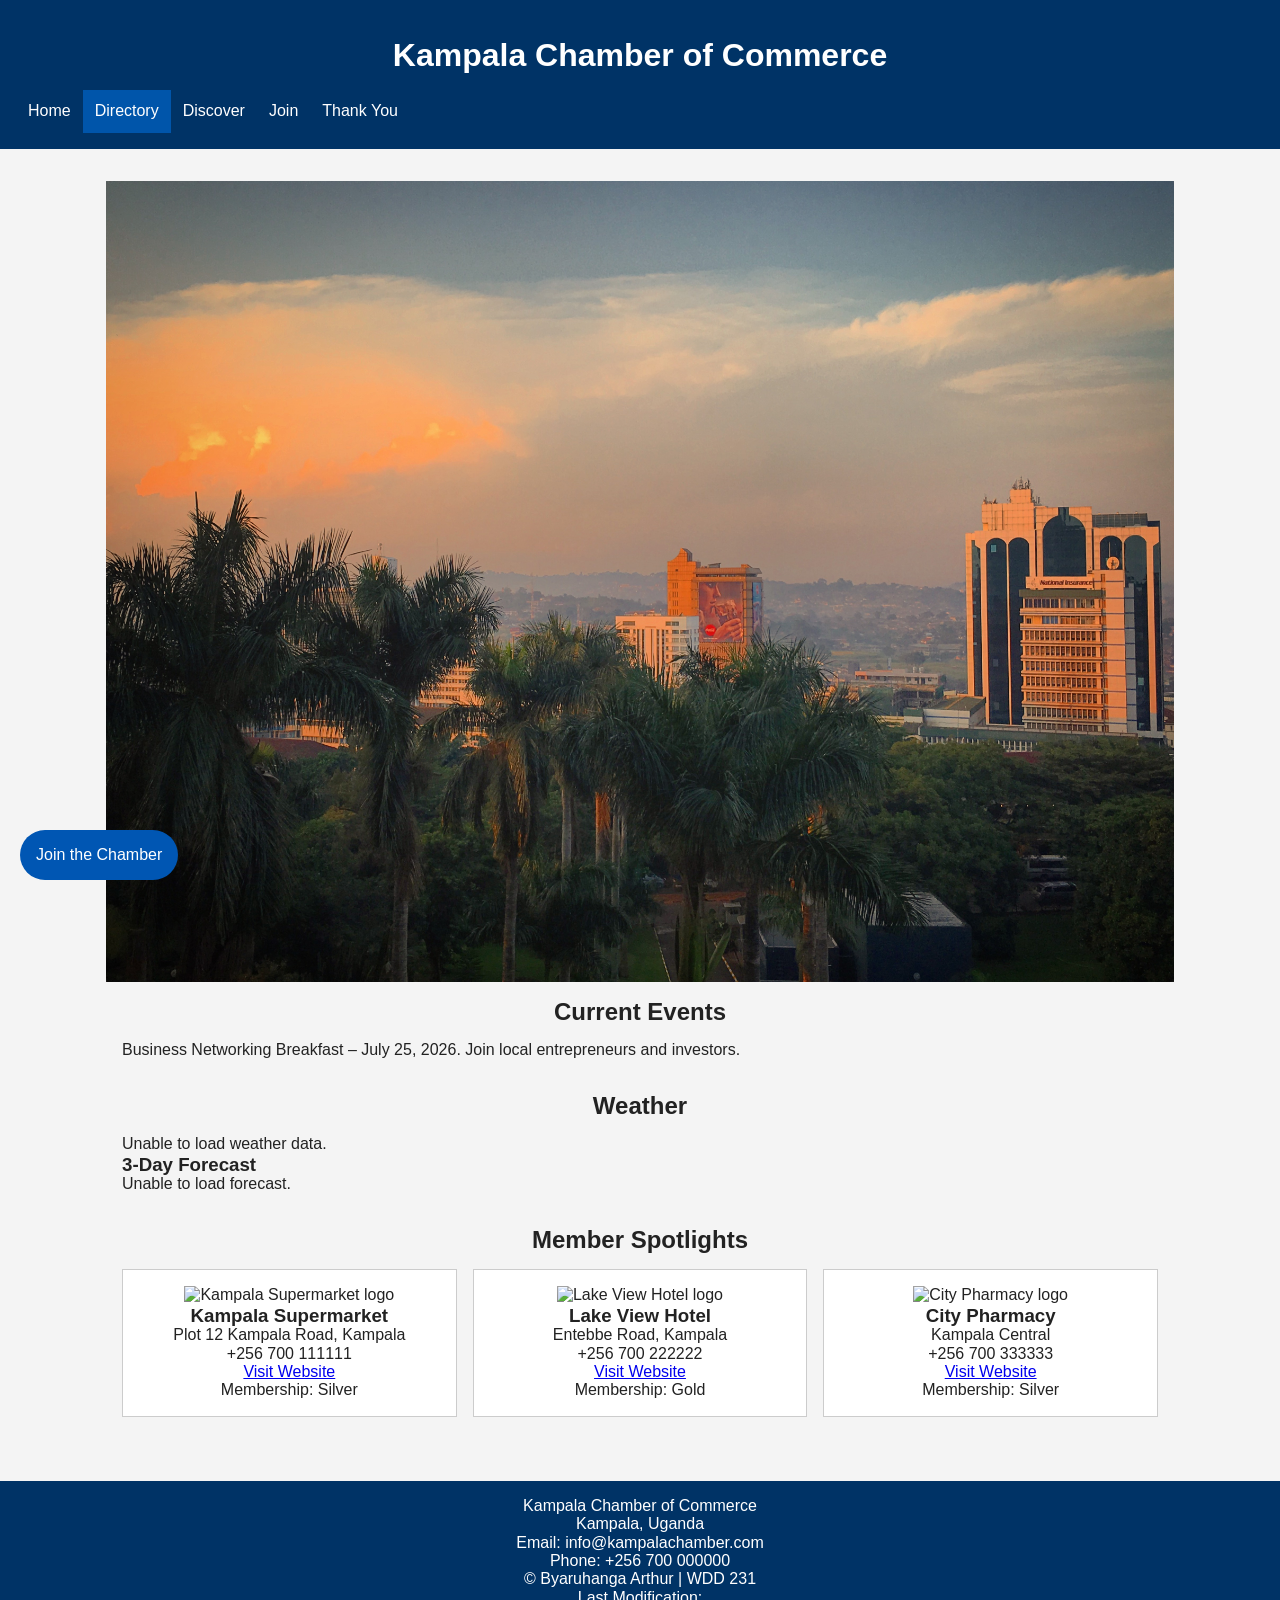
==== chamber/index.html @ ccd77c1f "Add initial HTML structure, styles, and JavaScript for weather and spotlight features" ====
<!DOCTYPE html>
<html lang="en">

<head>
    <meta charset="UTF-8">
    <meta name="viewport" content="width=device-width, initial-scale=1.0">

    <title>Kampala Chamber of Commerce</title>

    <meta name="description"
        content="Welcome to the Kampala Chamber of Commerce.Find local businesses, weather,events, and membership information.">
    <meta name="author" content="Byaruhanga Arthur">

    <link rel="icon" href="favicon.ico" type="image/x-icon">

    <!-- Open Graph Meta Tags -->
    <meta property="og:title" content="Kampala Chamber of Commerce">
    <meta property="og:description" content="Welcome to the Kampala Chamber of Commerce website.">
    <meta property="og:image" content="https://byaruhanga649.github.io/wdd231/chamber/images/chamber.jpg">
    <meta property="og:url" content="https://byaruhanga649.github.io/wdd231/chamber/directory.html">

    <!-- Google Fonts -->
    <link rel="preconnect" href="https://fonts.googleapis.com">
    <link rel="preconnect" href="https://fonts.gstatic.com" crossorigin>
    <link href="https://fonts.googleapis.com/css2?family=Roboto:wght@400;700&display=swap" rel="stylesheet">

    <!-- CSS Files -->
    <link rel="stylesheet" href="styles/normalize.css">
    <link rel="stylesheet" href="styles/small.css">
    <link rel="stylesheet" href="styles/larger.css">

    <!-- JavaScript -->
    <script src="scripts/navigation.js" defer></script>
</head>

<body>

    <header>
        <h1>Kampala Chamber of Commerce</h1>

        <button id="menu" aria-label="Open Menu"></button>

        <nav id="nav">
            <ul class="navigation">
                <a href="../index.html">Home</a>
                <a href="directory.html" class="active">Directory</a>
                <a href="discover.html">Discover</a>
                <a href="join.html">Join</a>
                <a href="thankyou.html">Thank You</a>
            </ul>
        </nav>
    </header>


    <main>

        <section class="hero">

            <img src="images/hero.jpg" alt="Kampala City">

            <a class="cta" href="join.html">
                Join the Chamber
            </a>

        </section>

        <section class="events">

            <h2>Current Events</h2>

            <p>
                Business Networking Breakfast – July 25, 2026.
                Join local entrepreneurs and investors.
            </p>

        </section>

        <section class="weather">

            <h2>Weather</h2>

            <div id="weather-info">
                Loading weather...
            </div>

            <h3>3-Day Forecast</h3>

            <div id="forecast"></div>

        </section>

        <section class="spotlights">

            <h2>Member Spotlights</h2>

            <div id="spotlights"></div>

        </section>

    </main>


    <footer>
        <p>
            Kampala Chamber of Commerce<br>
            Kampala, Uganda<br>
            Email: info@kampalachamber.com<br>
            Phone: +256 700 000000
        </p>

        <p>
            © <span id="currentyear"></span> Byaruhanga Arthur | WDD 231
        </p>

        <p>
            Last Modification:
            <span id="lastModified"></span>
        </p>
    </footer>
    <script src="scripts/home.js" defer></script>


</body>

</html>
---- chamber/styles/small.css ----
/* Mobile First */



* {

    margin: 0;

    padding: 0;

    box-sizing: border-box;

}



body {

    font-family: Arial, sans-serif;

    background: #f4f4f4;

    color: #222;

}



/* Header */



header {

    background: #003366;

    color: white;

    padding: 1rem;

}



header h1 {

    text-align: center;

    margin-bottom: 1rem;

}



/* Hamburger Button */



#menu {

    display: block;

    margin: 0 auto;

    padding: .5rem 1rem;

    border: none;

    background: white;

    color: #003366;

    font-size: 1.4rem;

    cursor: pointer;

}



/* Navigation */



nav {

    display: none;

    flex-direction: column;

    margin-top: 1rem;

}



nav.open {

    display: flex;

}



nav a {

    color: white;

    text-decoration: none;

    padding: .75rem;

    text-align: center;

}



nav a:hover,

nav a.active {

    background: #0055aa;

}



/* Main */



main {

    max-width: 1100px;

    margin: 1rem auto;

    padding: 1rem;

}



main h2 {

    text-align: center;

    margin-bottom: 1rem;

}



/* Buttons */



.view-buttons {

    text-align: center;

    margin-bottom: 1rem;

}



.view-buttons button {

    padding: .6rem 1rem;

    margin: .3rem;

    cursor: pointer;

}



/* Member Cards */



#members.grid {

    display: grid;

    grid-template-columns: 1fr;

    gap: 1rem;

}



#members.grid section {

    background: white;

    padding: 1rem;

    border-radius: 8px;

    text-align: center;

    box-shadow: 0 2px 5px rgba(0, 0, 0, .2);

}



#members.grid img {

    width: 120px;

    height: auto;

    margin-bottom: .5rem;

}



/* Footer */



footer {

    background: #003366;

    color: white;

    text-align: center;

    padding: 1rem;

    margin-top: 2rem;

}



/* List View */



#members.list {

    display: block;

}



#members.list section {

    display: block;

    background: white;

    padding: 1rem;

    margin-bottom: 1rem;

    border-radius: 6px;

}



.list img {

    display: none;

}
#menu {
    display: block;
    font-size: 2rem;
    border: none;
    background: white;
    color: #003366;
    cursor: pointer;
}

#menu::before {
    content: "☰";
}

#menu.open::before {
    content: "✖";
}


.navigation {
    display: none;
    flex-direction: column;
}


.navigation.open {
    display: flex;
}


.navigation li {
    text-align: center;
}
hero {
    position: relative;
}

.hero img {
    width: 100%;
    height: auto;
    display: block;
}

.cta {
    position: absolute;
    bottom: 20px;
    left: 20px;
    background: #0056b3;
    color: white;
    padding: 1rem;
    text-decoration: none;
    border-radius: 400px;
}

.events,
.weather,
.spotlights {
    padding: 1rem;
}
/* Company Spotlights */

#spotlights {
    display: grid;
    gap: 1rem;
}


.spotlight-card {
    border: 1px solid #ccc;
    padding: 1rem;
    text-align: center;
    background: white;
}


.spotlight-card img {
    width: 120px;
    height: 120px;
    object-fit: contain;
}
---- chamber/styles/larger.css ----
@media screen and (min-width: 768px) {
    #spotlights {
        grid-template-columns: repeat(3, 1fr);

    }

    #menu {
        display: none;
    }

    #nav {
        display: block;
    }

    .navigation {
        display: flex;
        flex-direction: row;
    }

    .navigation li a {
        color: white;
        text-decoration: none;
        padding: 0.75rem;
    }

}
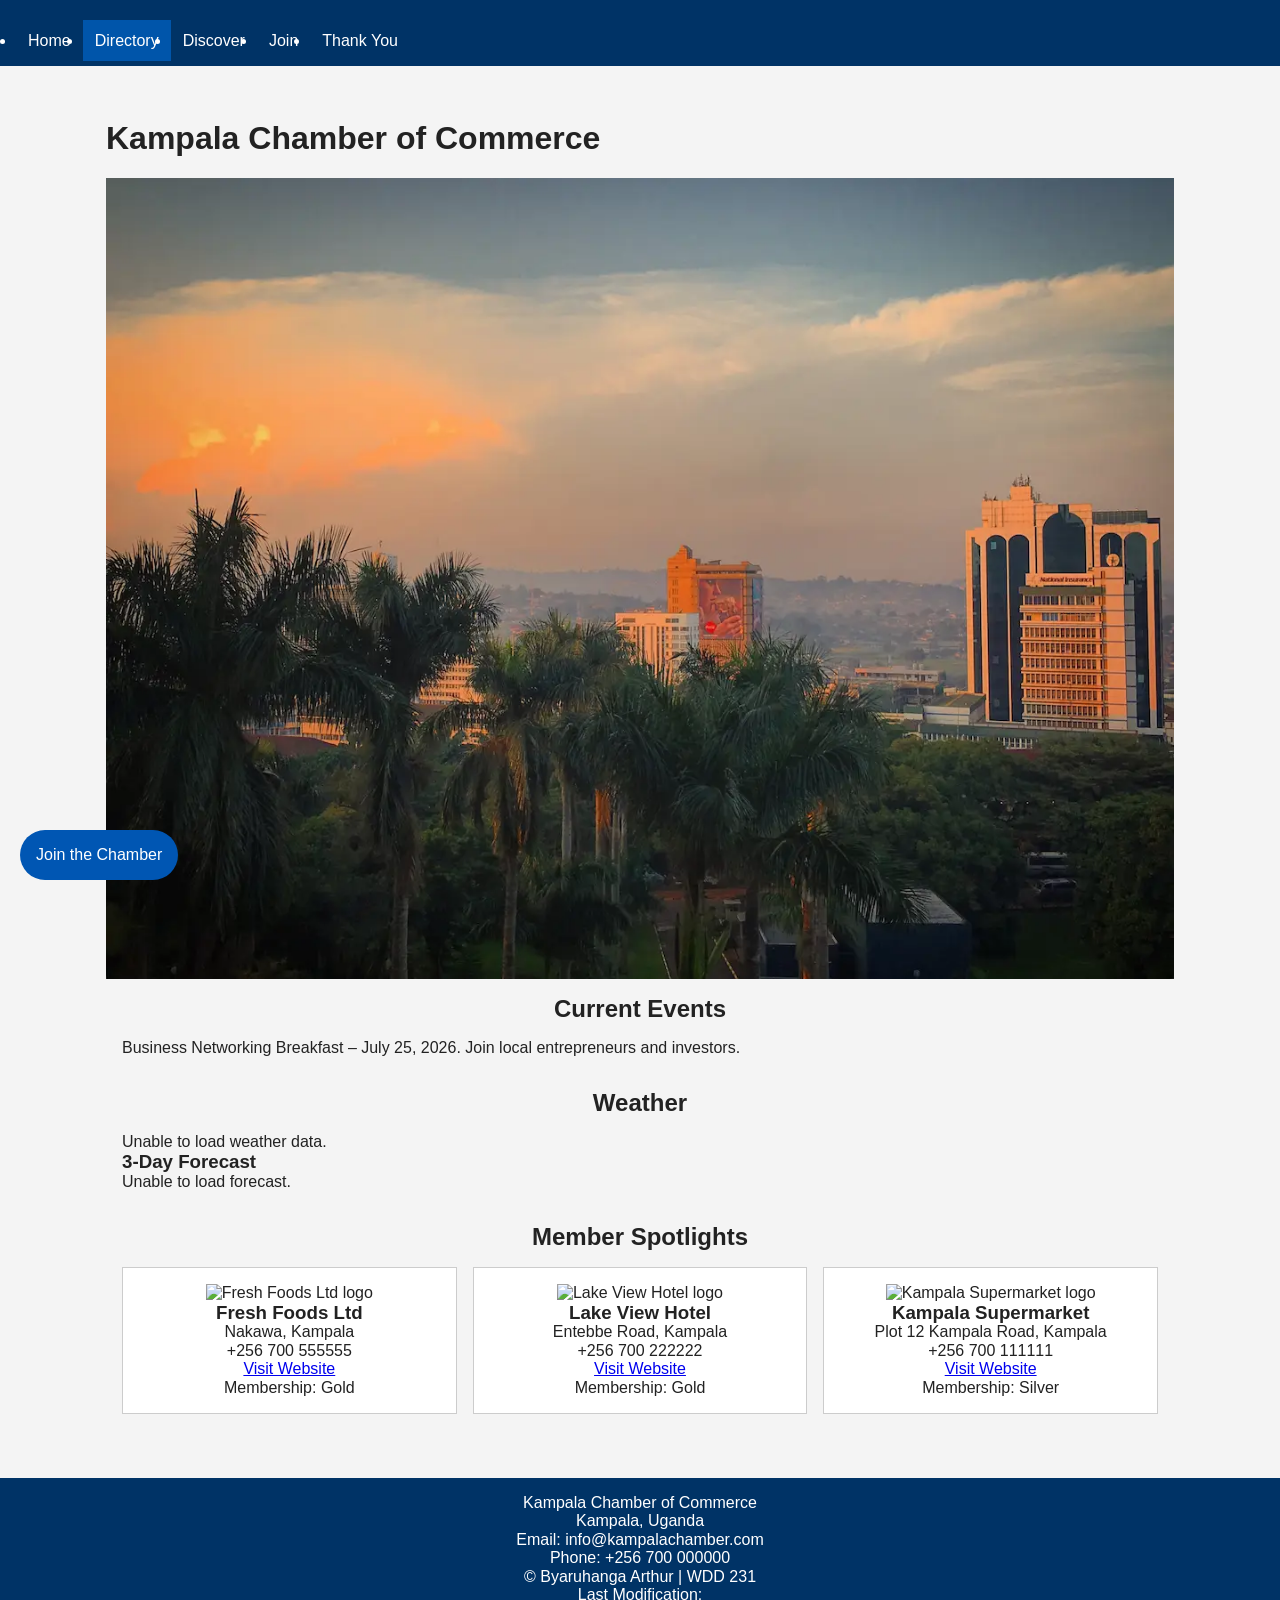
==== commit 6d591b90: "Refactor code structure for improved readability and maintainability" ====
--- a/chamber/index.html
+++ b/chamber/index.html
@@ -17,7 +17,7 @@
     <meta property="og:title" content="Kampala Chamber of Commerce">
     <meta property="og:description" content="Welcome to the Kampala Chamber of Commerce website.">
     <meta property="og:image" content="https://byaruhanga649.github.io/wdd231/chamber/images/chamber.jpg">
-    <meta property="og:url" content="https://byaruhanga649.github.io/wdd231/chamber/directory.html">
+    <meta property="og:url" content="https://byaruhanga649.github.io/wdd231/chamber/">
 
     <!-- Google Fonts -->
     <link rel="preconnect" href="https://fonts.googleapis.com">
@@ -36,27 +36,26 @@
 <body>
 
     <header>
-        <h1>Kampala Chamber of Commerce</h1>
 
         <button id="menu" aria-label="Open Menu"></button>
 
         <nav id="nav">
             <ul class="navigation">
-                <a href="../index.html">Home</a>
-                <a href="directory.html" class="active">Directory</a>
-                <a href="discover.html">Discover</a>
-                <a href="join.html">Join</a>
-                <a href="thankyou.html">Thank You</a>
+                <li><a href="../index.html">Home</a></li>
+                <li><a href="directory.html" class="active">Directory</a></li>
+                <li><a href="discover.html">Discover</a></li>
+                <li><a href="join.html">Join</a></li>
+                <li><a href="thankyou.html">Thank You</a></li>
             </ul>
         </nav>
     </header>
 
 
     <main>
-
+        <h1>Kampala Chamber of Commerce</h1>
         <section class="hero">
 
-            <img src="images/hero.jpg" alt="Kampala City">
+            <img src="images/hero.webp" alt="Kampala City">
 
             <a class="cta" href="join.html">
                 Join the Chamber
